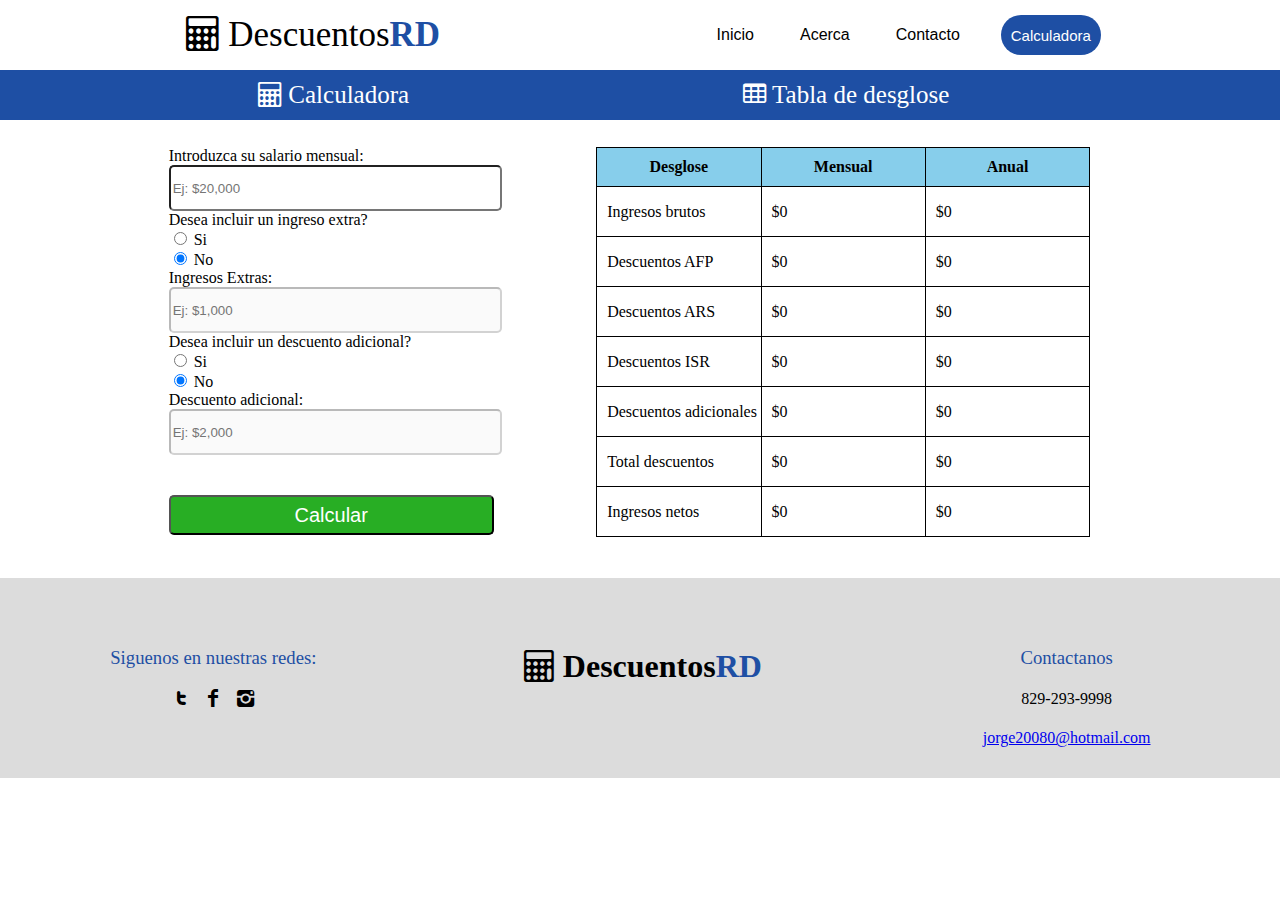
==== calculadora.html @ edc88fb2 "Add files via upload" ====
<!DOCTYPE html>
<html>
<head>
	<title></title>
    <link rel="stylesheet" href="calculadora.css">
    <link rel="stylesheet" href="css/fontello.css">
    <script src="https://code.jquery.com/jquery-3.3.1.min.js"></script>
    <script>
       $(function(){
            $("#header").load("header.html"); 
       });
    </script>
</head>
<body>
        <div class="fixed-bar"></div>
        <header id="header"></header>
        <main class="main" id="main" name="main">
        <div class="divForm" id="divForm" name="divForm">
            <form class="formDescuentos">
                <br>
                <h1 class="icon-calc">Calculadora</h1>
                <br>
                <label for="numberSalario" title="El salario debe ser mayor a 0" id="labelForSalario">Introduzca su salario mensual:</label>
                <input type="text" id="numberSalario" name="numberSalario" placeholder="Ej: $20,000" autocomplete="off">
                
                <label for="radioIngresoExtraNo">Desea incluir un ingreso extra?</label>
                <br>
                <input type="radio" class="ingresoExtra" id="radioIngresoExtraSi" name="radioIngresoExtra">
                <label for="radioIngresoExtraSi">Si</label>
                <br>
                <input type="radio" class="ingresoExtra" id="radioIngresoExtraNo" name="radioIngresoExtra" checked>
                <label for="radioIngresoExtraNo">No</label>
                <br>
                <label for="numberIngresoExtra" title="ingreso extra adicional">Ingresos Extras:</label>
                <input type="text" id="numberIngresoExtra" name="numberIngresoExtra" placeholder="Ej: $1,000" autocomplete="off">
                
                <label for="radioDescuentoAdicionalNo">Desea incluir un descuento adicional?</label>
                <br>
                <input type="radio" class="radioDescuentoAdicional" id="radioDescuentoAdicionalSi" name="radioDescuentoAdicional">
                <label for="radioDescuentoAdicionalSi">Si</label>
                <br>
                <input type="radio" class="radioDescuentoAdicional" id="radioDescuentoAdicionalNo" name="radioDescuentoAdicional" checked>
                <label for="radioDescuentoAdicionalNo">No</label>
                <br>
                <label for="numberDescuentoAdicional" title="El descuento no puede ser negativo ni mayor al salario" id="labelForDescuentoAdicional">Descuento adicional:</label>
                <input type="text" id="numberDescuentoAdicional" name="numberDescuentoAdicional" placeholder="Ej: $2,000" autocomplete="off">
                
                <button type="button" class="btnCalcular" id="btnCalcular" name="btnCalcular">Calcular</button>
            </form>
        </div>
            
        <div class="container" id="divTable" name="divTable">
            <br>
            <h1 class="icon-table">Tabla de desglose</h1>
            <br>
            <table class="table table-striped table-hover" id="divTable">
                <thead>
                    <tr>
                        <th>Desglose</th>
                        <th>Mensual</th>
                        <th>Anual</th>
                    </tr>
                </thead>
                <tbody>
                    <tr>
                        <td>Ingresos brutos</td>
                        <td id="ingresosBrutosMensualTD">$0</td>
                        <td id="ingresosBrutosAnualTD">$0</td>
                    </tr>
                    <tr>
                        <td>Descuentos AFP</td>
                        <td id="descuentosAFPMensualTD">$0</td>
                        <td id="descuentosAFPAnualTD">$0</td>
                    </tr>
                    <tr>
                        <td>Descuentos ARS</td>
                        <td id="descuentosARSMensualTD">$0</td>
                        <td id="descuentosARSAnualTD">$0</td>
                    </tr>
                    <tr>
                        <td>Descuentos ISR</td>
                        <td id="descuentosISRMensualTD">$0</td>
                        <td id="descuentosISRAnualTD">$0</td>
                    </tr>
                    <tr>
                        <td>Descuentos adicionales</td>
                        <td id="descuentoAdicionalMensual">$0</td>
                        <td id="descuentoAdicionalAnual">$0</td>
                    </tr>
                    <tr>
                        <td>Total descuentos</td>
                        <td id="totalDescuentosMensualTD">$0</td>
                        <td id="totalDescuentosAnualTD">$0</td>
                    </tr>
                    <tr>
                        <td>Ingresos netos</td>
                        <td id="ingresosNetosMensualTD">$0</td>
                        <td id="ingresosNetosAnualTD">$0</td>
                    </tr>
                </tbody>
            </table>
        </div>
    </main>
    <footer>
        <div class="div1">
            <h3>Siguenos en nuestras redes:</h3>
            <div>
                <a href="#"><span class="icon-twitter"></span></a>
                <a href="#"><span class="icon-facebook"></span></a>
                <a href="#"><span class="icon-instagram"></span></a>
            </div>
        </div>
        <div class="div2">
            <h1 class="logo icon-calc">Descuentos<span>RD</span></h1>
        </div>
        <div class="div3">
            <h3>Contactanos</h3>
            <h4>829-293-9998</h4>
            <a href = "mailto: abc@example.com">jorge20080@hotmail.com</a>
        </div>
    </footer>
    <script src="acciones.js"></script>
</body>
</html>
---- calculadora.css ----
main{
    height: 500px;
    width: 80vw;
    position: relative;
    padding-top: 70px;
    display: flex;
    margin: auto;
}

main form{
    width: 80%;
    position: relative;
    margin: auto;
}
main #labelForSalario, main #labelForDescuentoAdicional{
    display: block;
}
main #numberSalario, main #numberDescuentoAdicional, main #btnCalcular, main #numberIngresoExtra{
    width: 100%;
    height: 40px;
    border-radius: 5px;
}
main #btnCalcular{
    margin-top: 40px;
    background-color: #28ae24;
    cursor: pointer;
    font-size: 20px;
    color: white;
}
main #btnCalcular:hover{
    background-color: green;
}
main table{
    width: 80%;
    margin-top: 60px;
    margin: auto;
    border-collapse: collapse;
    table-layout: fixed;
}
main table tr{
    width: 400px;
}
main table th{
    background-color: skyblue;
    color: black;
    width:100%;
    padding: 10px;
}
main h1{
    margin-top: -15px;
    text-align: center;
    color: white;
    position: sticky;
    top:80px;
    z-index: 100;
    margin-bottom: 20px;
    font-weight: 100;
    font-size: 25px;
    background-color: #1e4fa4;
    width: 100%;
}
main #divTable{
    width: 80%;
    height: 390px;
}
.fixed-bar{
    height: 50px;
    background-color: #1e4fa4;
    position: fixed;
    top: 70px;
    z-index: 100;
    width: 100%;
    left: 0px;
}
table, td, th {
  border: 1px solid black;
}
table th, table td{
    width: 100px;
}
table td{
    padding-left: 10px;
}








footer{
    height: 200px;
    width: 100%;
    background-color: gainsboro;
    position: absolute;
    left: 0px;
    display: flex;
    justify-content: center;
    align-items: center;
}
footer div{
    width: 30%;
    height: 100px;
    margin: auto;
    text-align: center;
}
footer div h3{
    color: #1e4fa4;
    font-weight: 100;
}
footer div h4{
    color: black;
    font-weight: 100;
}
footer .logo{
    background-color: gainsboro;
    /*border: 3px solid darkblue;
    border-radius: 100px;*/
    padding: 0px 10px;
    width: 250px;
}
footer .logo span{
    font-weight: 900;
    color: #1e4fa4;
}
footer .div2 h1{
    margin: 20px auto;
}
footer .div1 a{
    color: black;
    font-size: 20px;
    width: 100%;
}
---- css/fontello.css ----
@font-face {
  font-family: 'fontello';
  src: url('../font/fontello.eot?29159786');
  src: url('../font/fontello.eot?29159786#iefix') format('embedded-opentype'),
       url('../font/fontello.woff2?29159786') format('woff2'),
       url('../font/fontello.woff?29159786') format('woff'),
       url('../font/fontello.ttf?29159786') format('truetype'),
       url('../font/fontello.svg?29159786#fontello') format('svg');
  font-weight: normal;
  font-style: normal;
}
/* Chrome hack: SVG is rendered more smooth in Windozze. 100% magic, uncomment if you need it. */
/* Note, that will break hinting! In other OS-es font will be not as sharp as it could be */
/*
@media screen and (-webkit-min-device-pixel-ratio:0) {
  @font-face {
    font-family: 'fontello';
    src: url('../font/fontello.svg?29159786#fontello') format('svg');
  }
}
*/
 
 [class^="icon-"]:before, [class*=" icon-"]:before {
  font-family: "fontello";
  font-style: normal;
  font-weight: normal;
  speak: never;
 
  display: inline-block;
  text-decoration: inherit;
  width: 1em;
  margin-right: .2em;
  text-align: center;
  /* opacity: .8; */
 
  /* For safety - reset parent styles, that can break glyph codes*/
  font-variant: normal;
  text-transform: none;
 
  /* fix buttons height, for twitter bootstrap */
  line-height: 1em;
 
  /* Animation center compensation - margins should be symmetric */
  /* remove if not needed */
  margin-left: .2em;
 
  /* you can be more comfortable with increased icons size */
  /* font-size: 120%; */
 
  /* Font smoothing. That was taken from TWBS */
  -webkit-font-smoothing: antialiased;
  -moz-osx-font-smoothing: grayscale;
 
  /* Uncomment for 3D effect */
  /* text-shadow: 1px 1px 1px rgba(127, 127, 127, 0.3); */
}
 
.icon-cancel-circled:before { content: '\e801'; } /* '' */
.icon-menu:before { content: '\f0c9'; } /* '' */
.icon-table:before { content: '\f0ce'; } /* '' */
.icon-ok-squared:before { content: '\f14a'; } /* '' */
.icon-calc:before { content: '\f1ec'; } /* '' */
.icon-twitter:before { content: '\f302'; } /* '' */
.icon-facebook:before { content: '\f30c'; } /* '' */
.icon-instagram:before { content: '\f32d'; } /* '' */
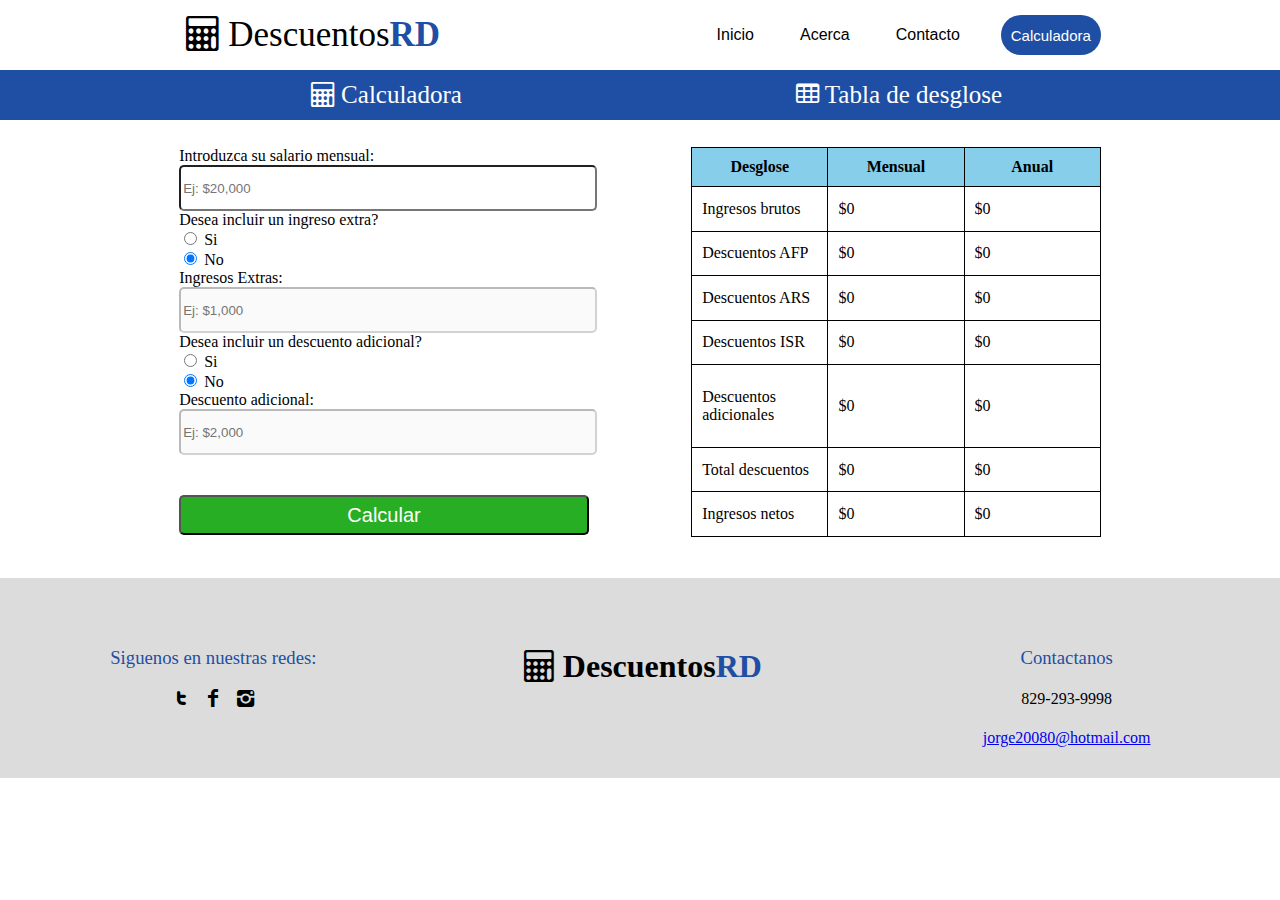
==== commit 5e73466f: "Add files via upload" ====
--- a/calculadora.html
+++ b/calculadora.html
@@ -8,12 +8,13 @@
     <script>
        $(function(){
             $("#header").load("header.html"); 
+            $("#footer").load("footer.html"); 
        });
     </script>
 </head>
 <body>
-        <div class="fixed-bar"></div>
         <header id="header"></header>
+        <div class="fixed-bar"><h1 class="calculadoraHeader">Calculadora</h1></div>
         <main class="main" id="main" name="main">
         <div class="divForm" id="divForm" name="divForm">
             <form class="formDescuentos">
@@ -53,7 +54,7 @@
             <br>
             <h1 class="icon-table">Tabla de desglose</h1>
             <br>
-            <table class="table table-striped table-hover" id="divTable">
+            <table class="table table-striped table-hover" id="table">
                 <thead>
                     <tr>
                         <th>Desglose</th>
@@ -101,24 +102,7 @@
             </table>
         </div>
     </main>
-    <footer>
-        <div class="div1">
-            <h3>Siguenos en nuestras redes:</h3>
-            <div>
-                <a href="#"><span class="icon-twitter"></span></a>
-                <a href="#"><span class="icon-facebook"></span></a>
-                <a href="#"><span class="icon-instagram"></span></a>
-            </div>
-        </div>
-        <div class="div2">
-            <h1 class="logo icon-calc">Descuentos<span>RD</span></h1>
-        </div>
-        <div class="div3">
-            <h3>Contactanos</h3>
-            <h4>829-293-9998</h4>
-            <a href = "mailto: abc@example.com">jorge20080@hotmail.com</a>
-        </div>
-    </footer>
+    <footer id="footer"></footer>
     <script src="acciones.js"></script>
 </body>
 </html>--- a/calculadora.css
+++ b/calculadora.css
@@ -30,21 +30,13 @@
 main #btnCalcular:hover{
     background-color: green;
 }
-main table{
-    width: 80%;
-    margin-top: 60px;
-    margin: auto;
-    border-collapse: collapse;
-    table-layout: fixed;
-}
-main table tr{
-    width: 400px;
+main table tr:hover{
+    background-color: gainsboro;
 }
 main table th{
     background-color: skyblue;
     color: black;
-    width:100%;
-    padding: 10px;
+    padding: 10px; 
 }
 main h1{
     margin-top: -15px;
@@ -59,9 +51,13 @@
     background-color: #1e4fa4;
     width: 100%;
 }
-main #divTable{
+main #table{
     width: 80%;
     height: 390px;
+    margin-top: 60px;
+    margin: auto;
+    border-collapse: collapse;
+    table-layout: fixed;
 }
 .fixed-bar{
     height: 50px;
@@ -75,11 +71,17 @@
 table, td, th {
   border: 1px solid black;
 }
-table th, table td{
-    width: 100px;
-}
 table td{
     padding-left: 10px;
+}
+main .divForm{
+    width: 50%;
+}
+main #divTable{
+    width: 50%;
+}
+.calculadoraHeader{
+    display: none;
 }
 
 
@@ -89,46 +91,76 @@
 
 
 
-footer{
-    height: 200px;
-    width: 100%;
-    background-color: gainsboro;
-    position: absolute;
-    left: 0px;
-    display: flex;
-    justify-content: center;
-    align-items: center;
+
+@media (max-width: 840px){
+    main{
+        display: block;
+        width: 100%;
+        margin: auto;
+        height: 1000px;
+    }
+    main .divForm{
+        width: 100%;
+        margin: auto;
+    }
+    .formDescuentos{
+        width: 80%;
+        margin-top: 50px;
+    }
+    main #divTable{
+        margin-top: 50px;
+        width: 100%;
+        left: 0;
+    }
+    main #table{
+        width: 80%;
+        height: 390px;
+        margin-top: 60px;
+        margin: auto;
+        border-collapse: collapse;
+        table-layout: fixed;
+    }
+    main #divTable h1{
+        position: sticky;
+        left: 0;
+        top: 70px;
+        width: 100%;
+        height: 50px;
+        line-height: 50px;
+        margin-bottom: 60px;
+    }
+    footer{
+        margin-top: 100px;
+    }
+    .calculadoraHeader{
+        display: block;
+    }
+    main .icon-calc{
+        display: none;
+        text-align: center;
+        color: white;
+    }
+    .fixed-bar h1{
+        color: white;
+        text-align: center;
+        margin: auto;
+        font-size: 25px;
+        font-weight: 100;
+        margin-top: 10px;
+    }
 }
-footer div{
-    width: 30%;
-    height: 100px;
-    margin: auto;
-    text-align: center;
+
+
+
+@media (max-width: 450px){
+    .formDescuentos{
+        width: 90%;
+        margin-top: 50px;
+    }
+     main #table{
+        width: 100%;
+        height: 390px;
+        margin-top: 60px;
+        margin: auto;
+    }
 }
-footer div h3{
-    color: #1e4fa4;
-    font-weight: 100;
-}
-footer div h4{
-    color: black;
-    font-weight: 100;
-}
-footer .logo{
-    background-color: gainsboro;
-    /*border: 3px solid darkblue;
-    border-radius: 100px;*/
-    padding: 0px 10px;
-    width: 250px;
-}
-footer .logo span{
-    font-weight: 900;
-    color: #1e4fa4;
-}
-footer .div2 h1{
-    margin: 20px auto;
-}
-footer .div1 a{
-    color: black;
-    font-size: 20px;
-    width: 100%;
-}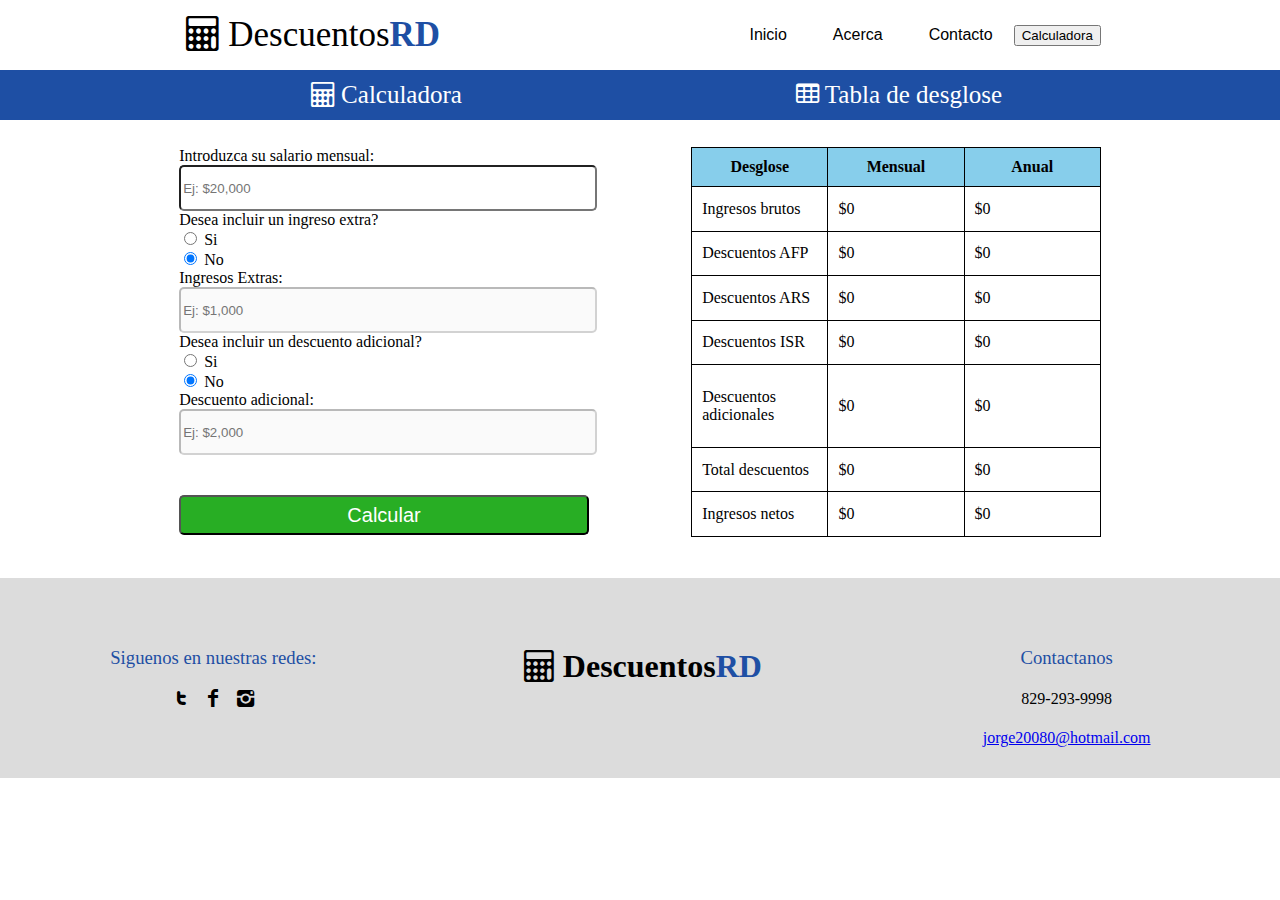
==== commit 48a5ed6f: "Add files via upload" ====
--- a/calculadora.html
+++ b/calculadora.html
@@ -2,6 +2,7 @@
 <html>
 <head>
 	<title></title>
+    <meta name="viewport" content="width=device-width, initial-scale=1.0">
     <link rel="stylesheet" href="calculadora.css">
     <link rel="stylesheet" href="css/fontello.css">
     <script src="https://code.jquery.com/jquery-3.3.1.min.js"></script>
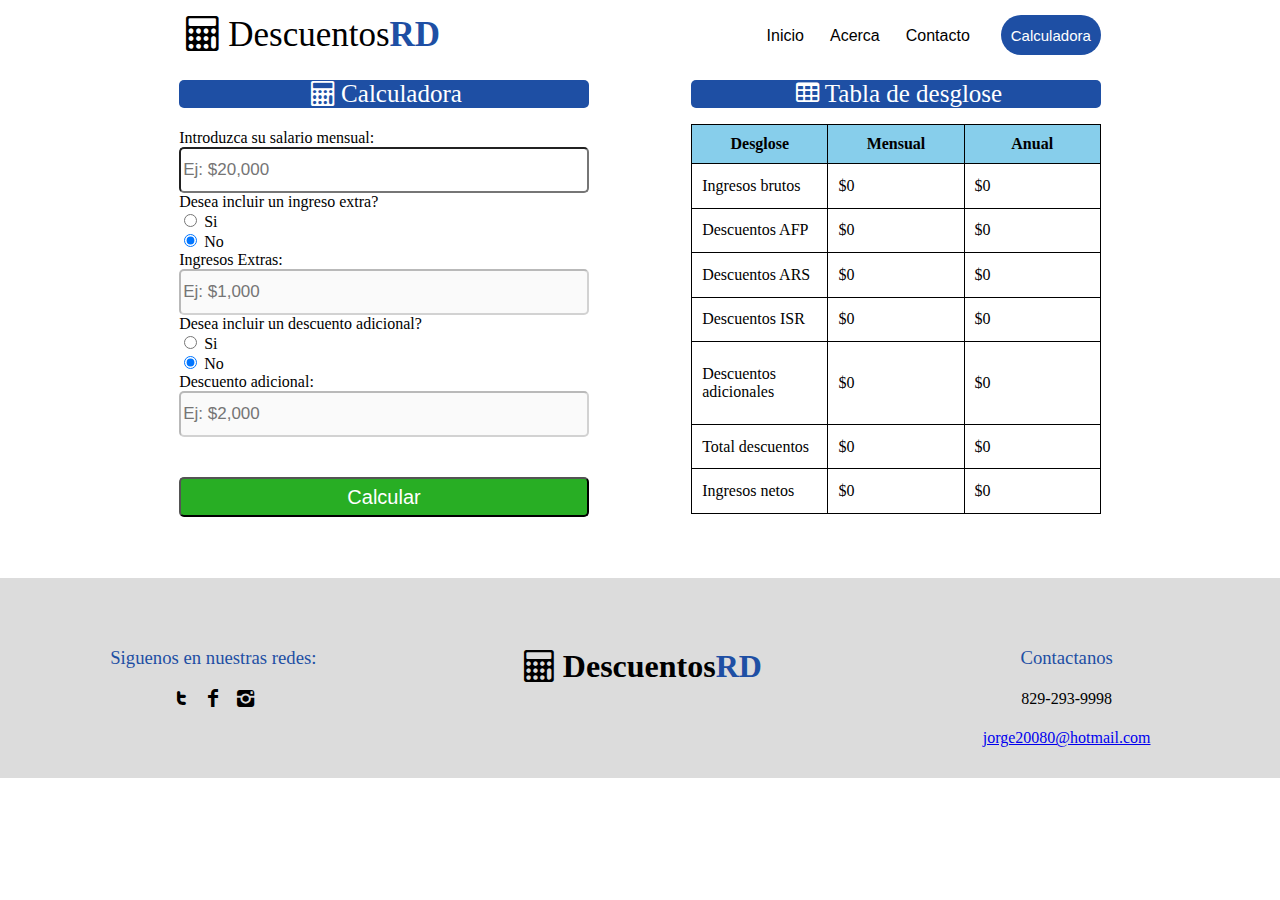
==== commit 460c4081: "Add files via upload" ====
--- a/calculadora.html
+++ b/calculadora.html
@@ -15,16 +15,14 @@
 </head>
 <body>
         <header id="header"></header>
-        <div class="fixed-bar"><h1 class="calculadoraHeader">Calculadora</h1></div>
+        <!--<div class="fixed-bar"><h1 class="calculadoraHeader">Calculadora</h1></div>-->
         <main class="main" id="main" name="main">
         <div class="divForm" id="divForm" name="divForm">
             <form class="formDescuentos">
-                <br>
                 <h1 class="icon-calc">Calculadora</h1>
                 <br>
                 <label for="numberSalario" title="El salario debe ser mayor a 0" id="labelForSalario">Introduzca su salario mensual:</label>
                 <input type="text" id="numberSalario" name="numberSalario" placeholder="Ej: $20,000" autocomplete="off">
-                
                 <label for="radioIngresoExtraNo">Desea incluir un ingreso extra?</label>
                 <br>
                 <input type="radio" class="ingresoExtra" id="radioIngresoExtraSi" name="radioIngresoExtra">
@@ -52,7 +50,6 @@
         </div>
             
         <div class="container" id="divTable" name="divTable">
-            <br>
             <h1 class="icon-table">Tabla de desglose</h1>
             <br>
             <table class="table table-striped table-hover" id="table">
--- a/calculadora.css
+++ b/calculadora.css
@@ -12,13 +12,17 @@
     position: relative;
     margin: auto;
 }
+main #divTable{
+    width: 80%;
+}
 main #labelForSalario, main #labelForDescuentoAdicional{
     display: block;
 }
 main #numberSalario, main #numberDescuentoAdicional, main #btnCalcular, main #numberIngresoExtra{
-    width: 100%;
+    width: 98%;
     height: 40px;
     border-radius: 5px;
+    font-size: 17px;
 }
 main #btnCalcular{
     margin-top: 40px;
@@ -26,6 +30,7 @@
     cursor: pointer;
     font-size: 20px;
     color: white;
+    width: 100%;
 }
 main #btnCalcular:hover{
     background-color: green;
@@ -44,12 +49,12 @@
     color: white;
     position: sticky;
     top:80px;
-    z-index: 100;
     margin-bottom: 20px;
     font-weight: 100;
     font-size: 25px;
     background-color: #1e4fa4;
     width: 100%;
+    border-radius: 5px;
 }
 main #table{
     width: 80%;
@@ -58,15 +63,6 @@
     margin: auto;
     border-collapse: collapse;
     table-layout: fixed;
-}
-.fixed-bar{
-    height: 50px;
-    background-color: #1e4fa4;
-    position: fixed;
-    top: 70px;
-    z-index: 100;
-    width: 100%;
-    left: 0px;
 }
 table, td, th {
   border: 1px solid black;
@@ -83,10 +79,10 @@
 .calculadoraHeader{
     display: none;
 }
-
-
-
-
+.icon-table{
+    width: 80%;
+    margin: 0px auto;
+}
 
 
 
@@ -100,16 +96,16 @@
         height: 1000px;
     }
     main .divForm{
-        width: 100%;
+        width: 90%;
         margin: auto;
     }
     .formDescuentos{
         width: 80%;
-        margin-top: 50px;
     }
     main #divTable{
+        margin: auto;
         margin-top: 50px;
-        width: 100%;
+        width: 90%;
         left: 0;
     }
     main #table{
@@ -124,7 +120,7 @@
         position: sticky;
         left: 0;
         top: 70px;
-        width: 100%;
+        width: 80%;
         height: 50px;
         line-height: 50px;
         margin-bottom: 60px;
@@ -136,9 +132,14 @@
         display: block;
     }
     main .icon-calc{
-        display: none;
-        text-align: center;
-        color: white;
+        position: sticky;
+        left: 0;
+        top: 70px;
+        width: 100%;
+        height: 50px;
+        line-height: 50px;
+        margin-bottom: 60px;
+        margin: auto;
     }
     .fixed-bar h1{
         color: white;
@@ -150,6 +151,24 @@
     }
 }
 
+@media (max-width: 640px){
+    main .divForm{
+        width: 100%;
+        margin: auto;
+    }
+    .formDescuentos{
+        width: 100%;
+    }
+    main #divTable{
+        width: 100%;
+    }
+    main #table{
+        width: 100%;
+    }
+    main #divTable h1{
+        width: 100%;
+    }
+}
 
 
 @media (max-width: 450px){
